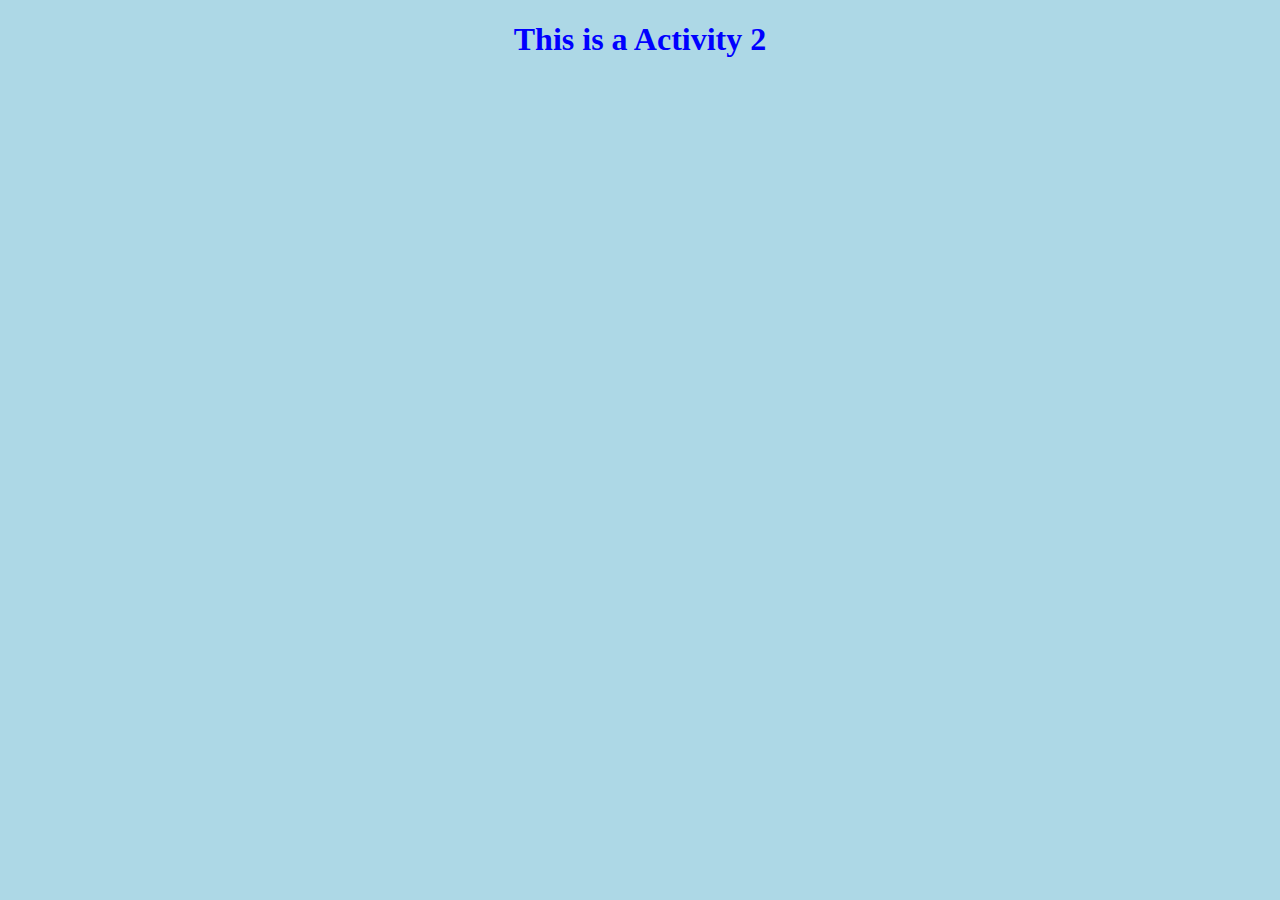
==== groupwork/frontend/s02/activity/index.html @ 9b36ab00 "Added s02" ====
<!DOCTYPE html>
<html lang="en">
<head>
	<meta charset="UTF-8">
	<meta name="viewport" content="width=device-width, initial-scale=1.0">
	<title>Document</title>

	<style type="text/css">
		body {
			background-color: lightblue;
			color: blue;
			text-align: center;
			font-family: Poppins;
		}
	</style>
</head>
<body>
	<h1>This is a Activity 2</h1>
</body>
</html>
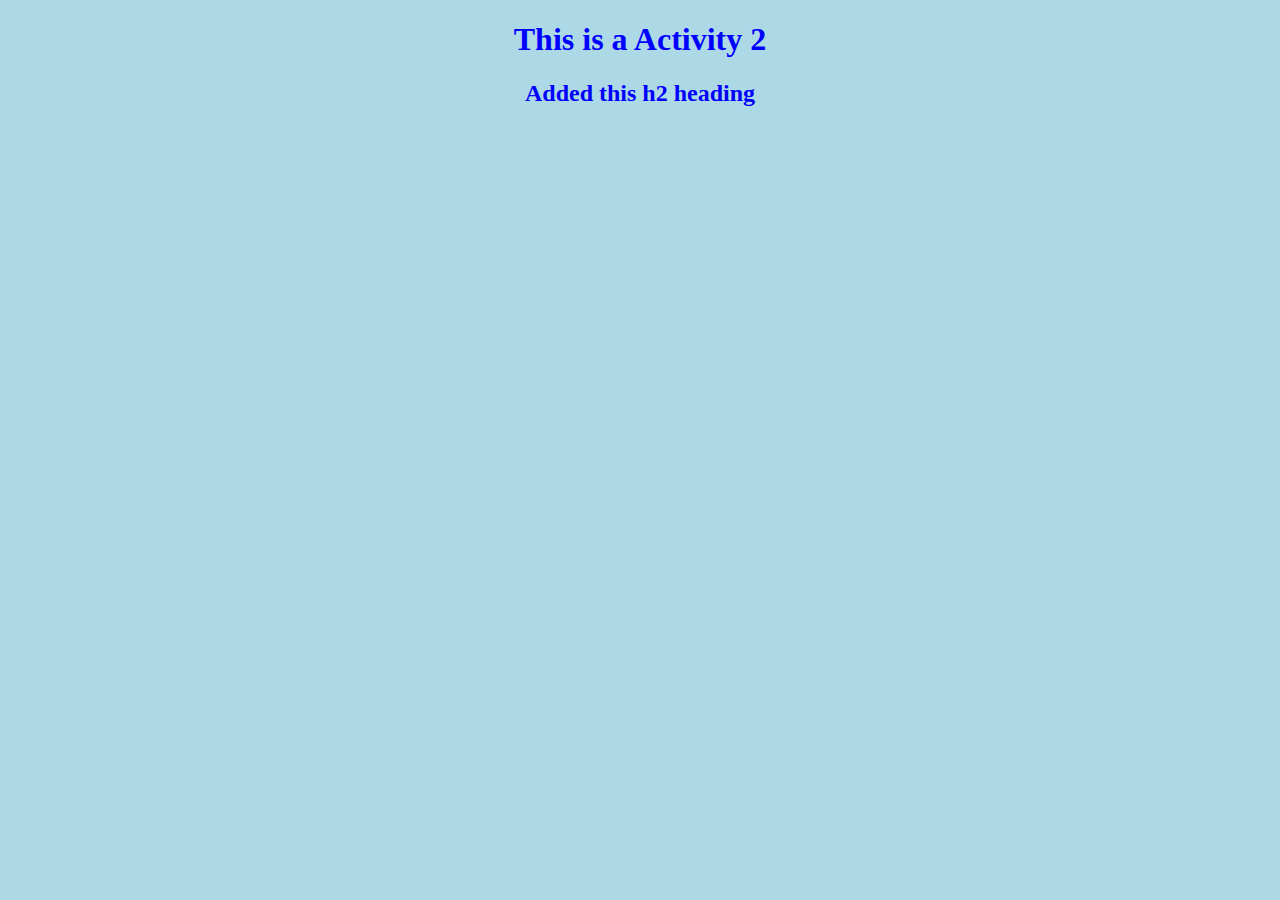
==== commit 6fa41ef1: "Added h2 in s02" ====
--- a/groupwork/frontend/s02/activity/index.html
+++ b/groupwork/frontend/s02/activity/index.html
@@ -16,5 +16,7 @@
 </head>
 <body>
 	<h1>This is a Activity 2</h1>
+
+	<h2>Added this h2 heading</h2>
 </body>
 </html>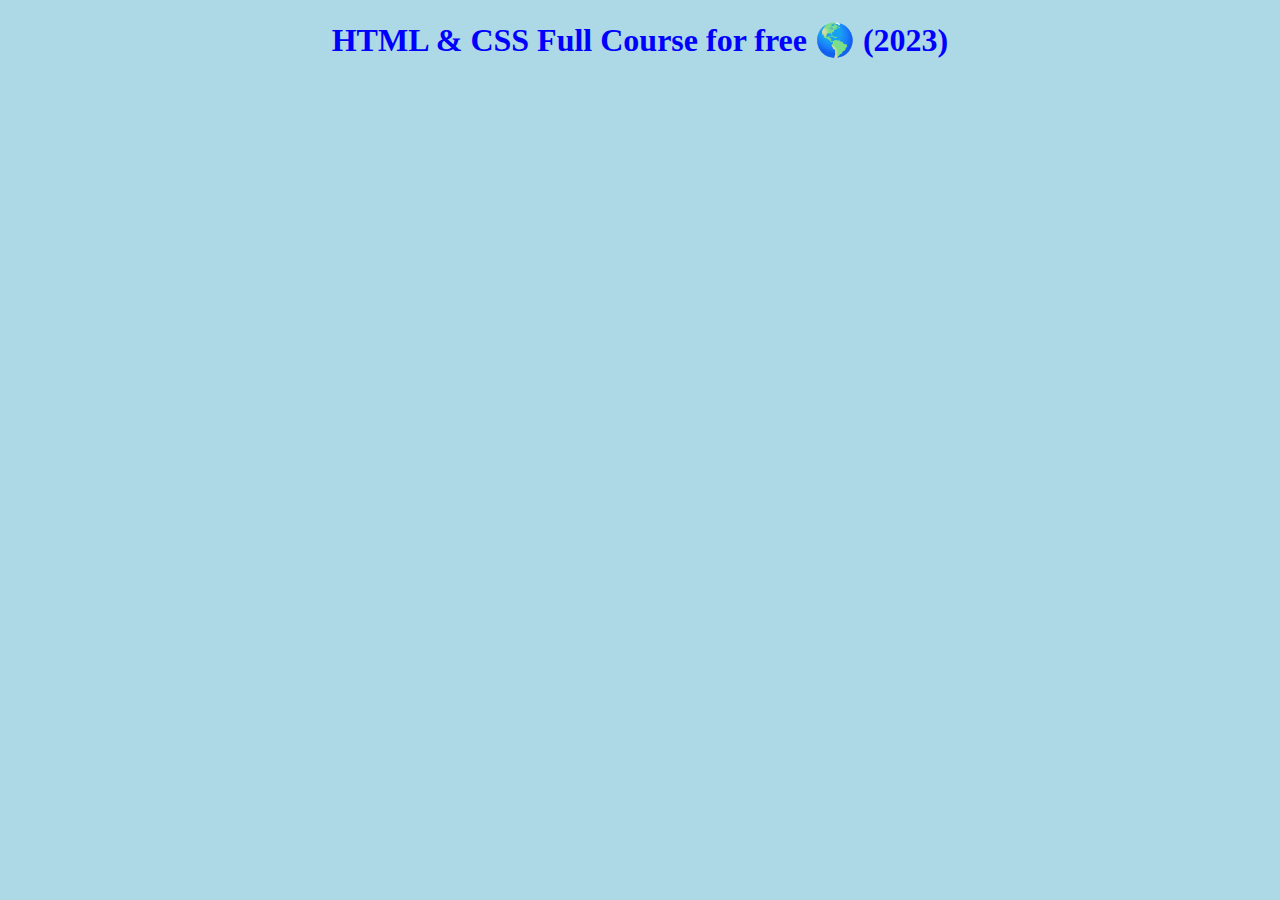
==== commit e5f714ad: "Added video" ====
--- a/groupwork/frontend/s02/activity/index.html
+++ b/groupwork/frontend/s02/activity/index.html
@@ -15,8 +15,8 @@
 	</style>
 </head>
 <body>
-	<h1>This is a Activity 2</h1>
+	<h1>HTML & CSS Full Course for free 🌎 (2023)</h1>
 
-	<h2>Added this h2 heading</h2>
+	<iframe width="560" height="315" src="https://www.youtube.com/embed/HGTJBPNC-Gw?si=GAEmsohuWUj598YP" title="YouTube video player" frameborder="0" allow="accelerometer; autoplay; clipboard-write; encrypted-media; gyroscope; picture-in-picture; web-share" referrerpolicy="strict-origin-when-cross-origin" allowfullscreen></iframe>
 </body>
 </html>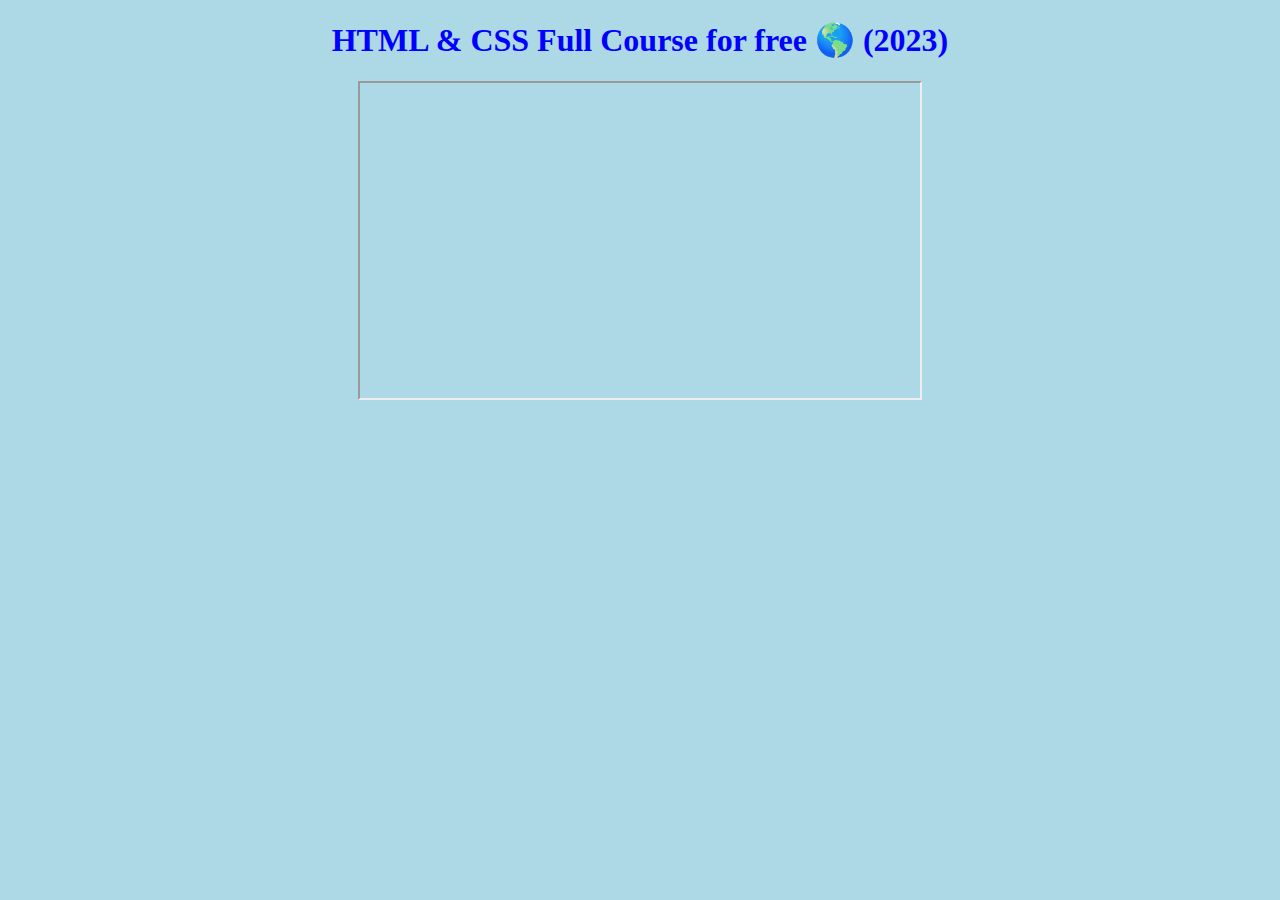
==== commit 5e965bfe: "Added image" ====
--- a/groupwork/frontend/s02/activity/index.html
+++ b/groupwork/frontend/s02/activity/index.html
@@ -16,7 +16,6 @@
 </head>
 <body>
 	<h1>HTML & CSS Full Course for free 🌎 (2023)</h1>
-
-	<iframe width="560" height="315" src="https://www.youtube.com/embed/HGTJBPNC-Gw?si=GAEmsohuWUj598YP" title="YouTube video player" frameborder="0" allow="accelerometer; autoplay; clipboard-write; encrypted-media; gyroscope; picture-in-picture; web-share" referrerpolicy="strict-origin-when-cross-origin" allowfullscreen></iframe>
+	<iframe width="560" height="315" src="https://t4.ftcdn.net/jpg/02/83/46/33/360_F_283463385_mfnrx6RPU3BqObhVuVjYZjeZ5pegE7xq.jpg" allowfullscreen></iframe>
 </body>
 </html>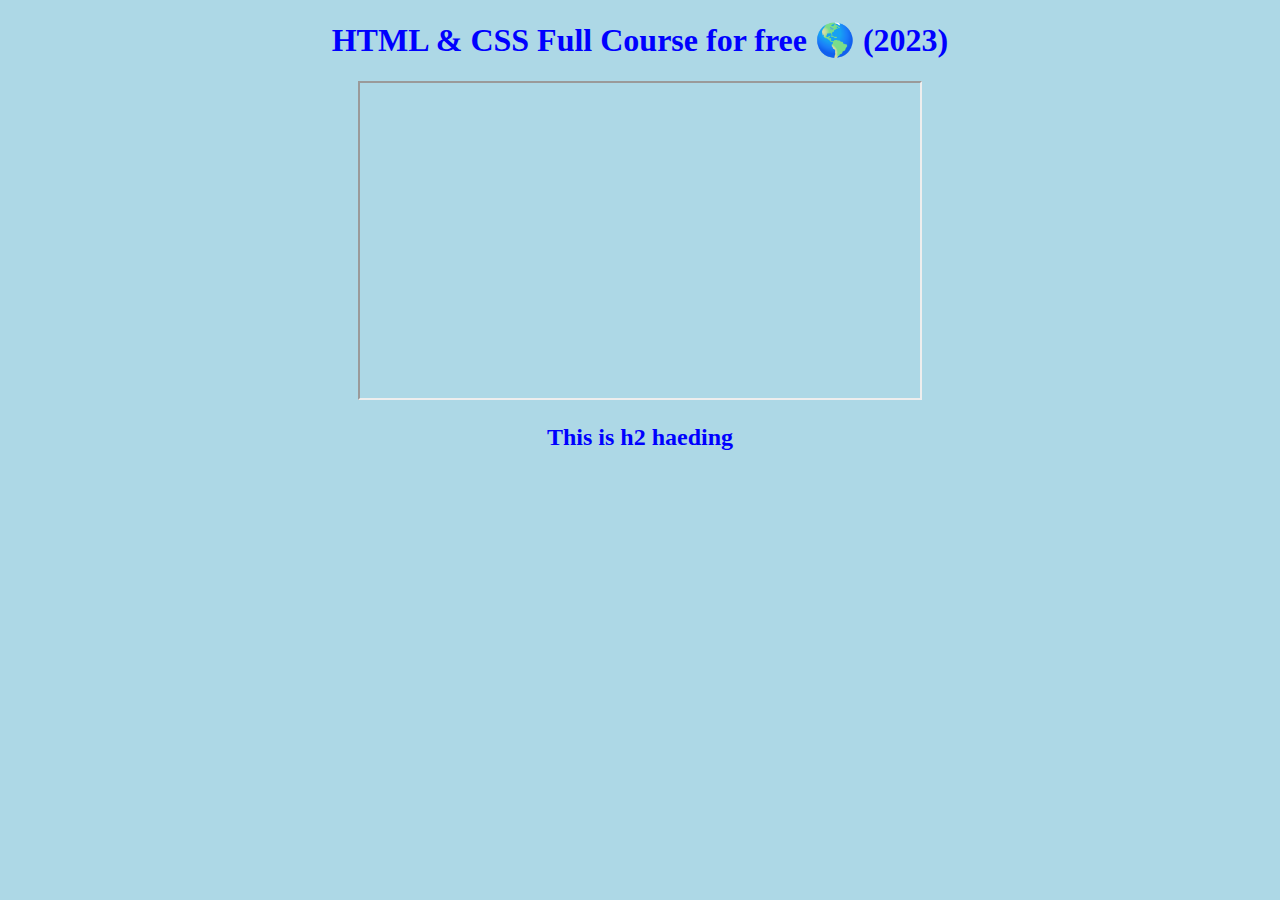
==== commit 77572132: "Added h2" ====
--- a/groupwork/frontend/s02/activity/index.html
+++ b/groupwork/frontend/s02/activity/index.html
@@ -17,5 +17,7 @@
 <body>
 	<h1>HTML & CSS Full Course for free 🌎 (2023)</h1>
 	<iframe width="560" height="315" src="https://t4.ftcdn.net/jpg/02/83/46/33/360_F_283463385_mfnrx6RPU3BqObhVuVjYZjeZ5pegE7xq.jpg" allowfullscreen></iframe>
+
+	<h2>This is h2 haeding</h2>
 </body>
 </html>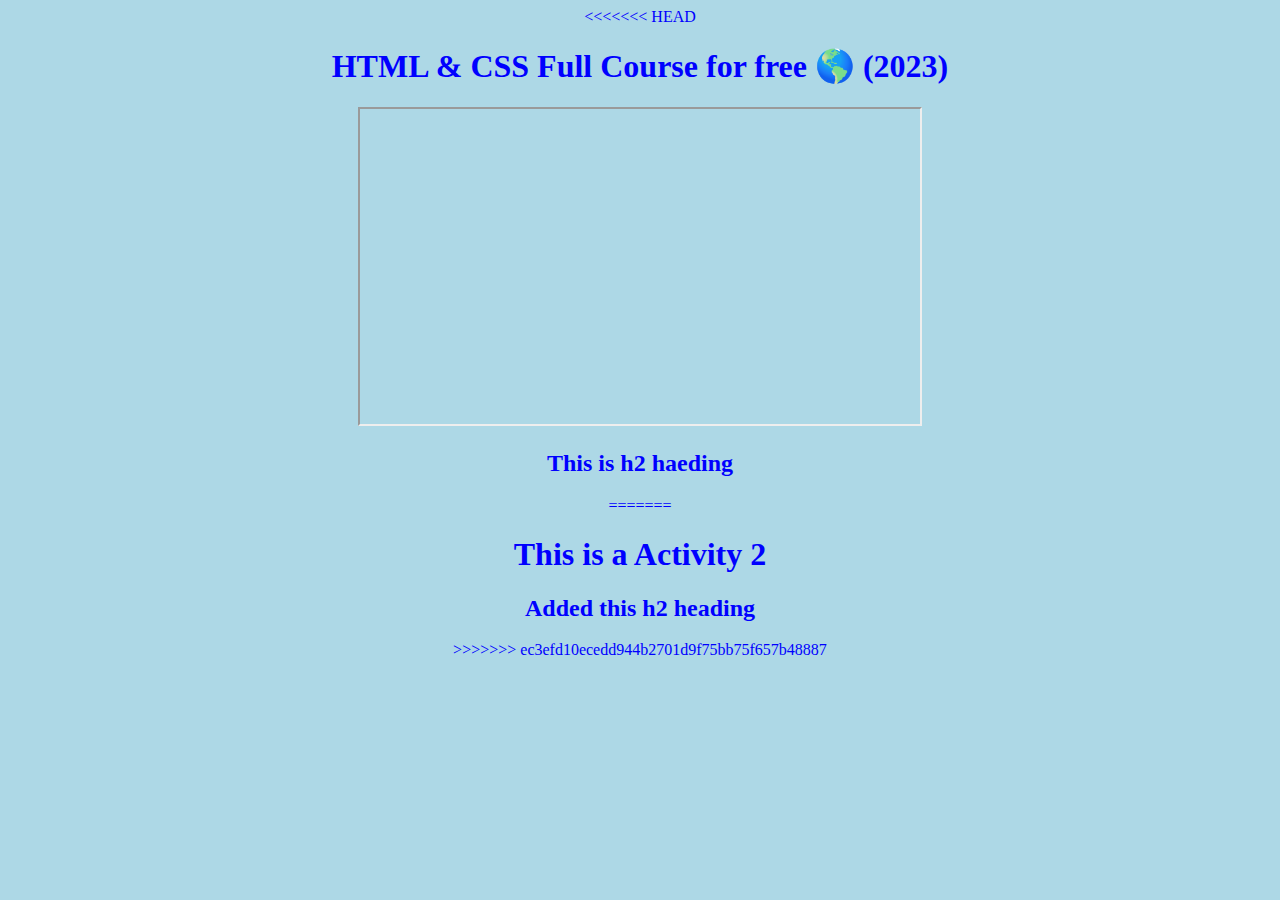
==== commit 183e1e0c: "update file" ====
--- a/groupwork/frontend/s02/activity/index.html
+++ b/groupwork/frontend/s02/activity/index.html
@@ -15,9 +15,15 @@
 	</style>
 </head>
 <body>
+<<<<<<< HEAD
 	<h1>HTML & CSS Full Course for free 🌎 (2023)</h1>
 	<iframe width="560" height="315" src="https://t4.ftcdn.net/jpg/02/83/46/33/360_F_283463385_mfnrx6RPU3BqObhVuVjYZjeZ5pegE7xq.jpg" allowfullscreen></iframe>
 
 	<h2>This is h2 haeding</h2>
+=======
+	<h1>This is a Activity 2</h1>
+
+	<h2>Added this h2 heading</h2>
+>>>>>>> ec3efd10ecedd944b2701d9f75bb75f657b48887
 </body>
 </html>